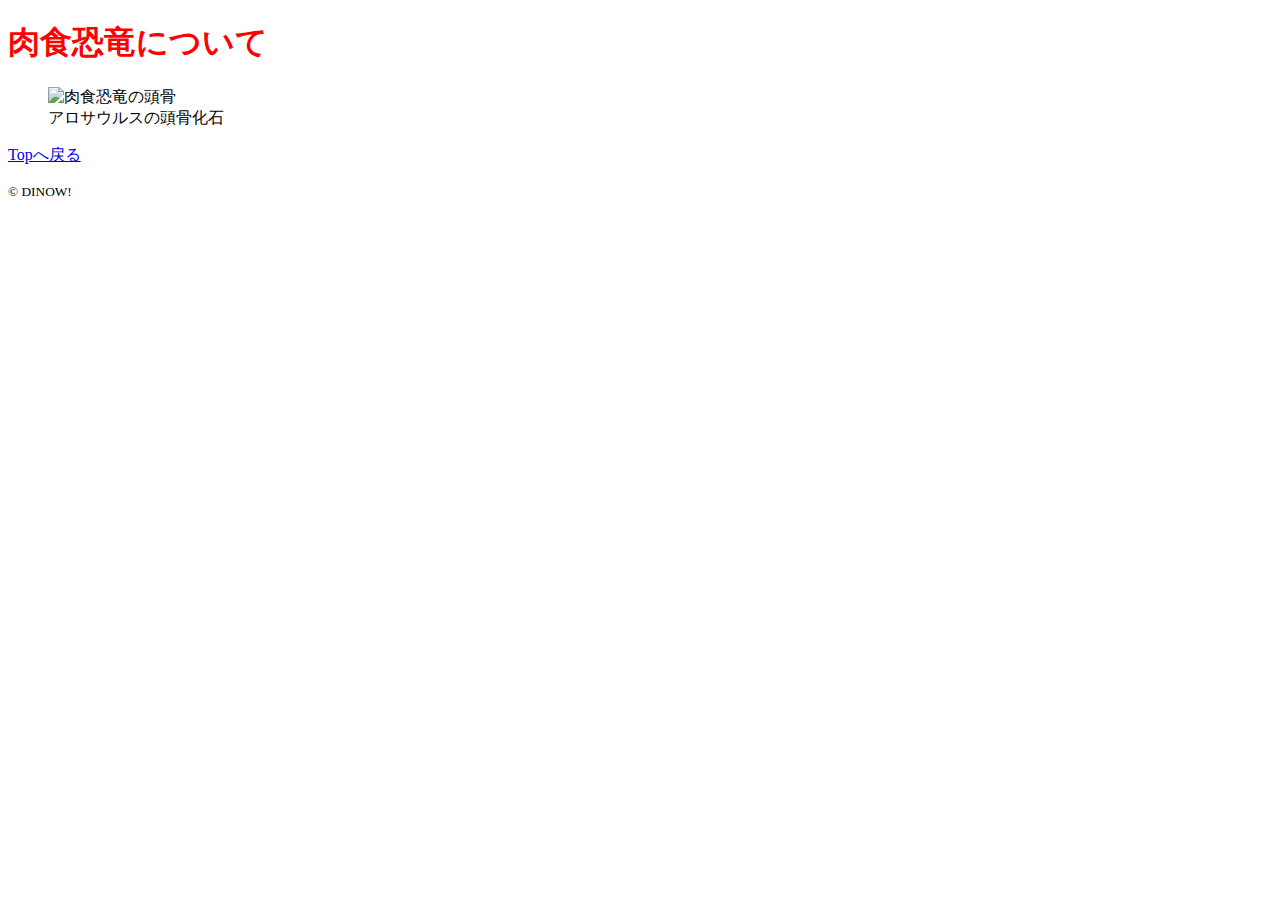
==== nikushoku.html @ 517e7453 "Add files via upload" ====
<!DOCTYPE html>
<html lang='ja'>
<head>
<meta charset='UTF-8'>
<link rel='stylesheet' href='css/stylesheet.css'>
<title>肉食恐竜</title>
</head>
<body>
<header>
</header>
<main>
<article>
<h1 class='nikushoku_title'>肉食恐竜について</h1>
<figure>
<img src='./images/dino002.JPG' alt='肉食恐竜の頭骨'>
<figcaption>アロサウルスの頭骨化石</figcaption>
</figure>
</article>
</main>
<footer>
<a href='./index.html'>Topへ戻る</a>
<p><small>&copy; DINOW!</small></p>
</footer>
</body>
</html>
---- css/stylesheet.css ----
.top_title {
  color: black;
}

.nikushoku_title {
  color: red;
}

.soshoku_title {
  color: green;
}
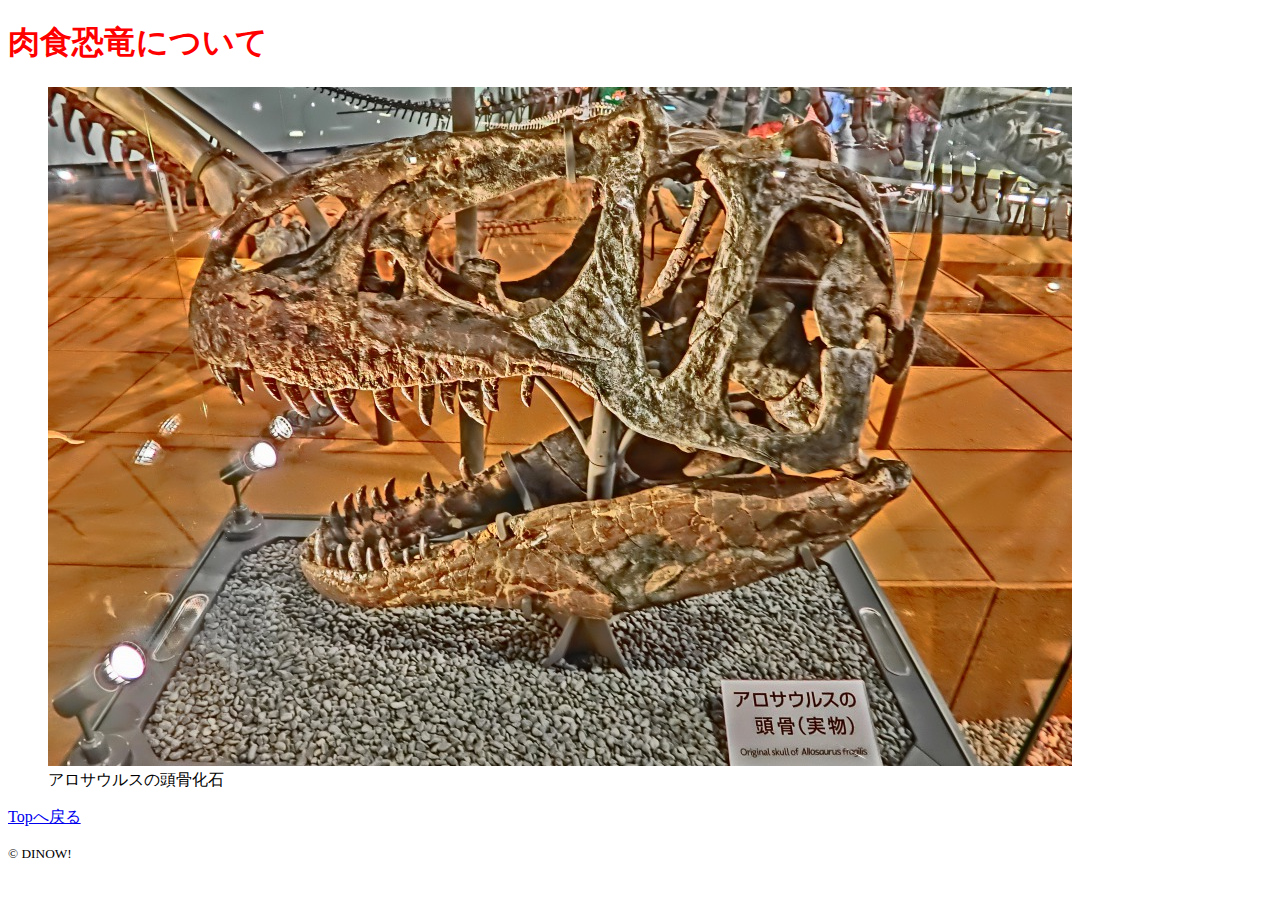
==== commit ecd39969: "Update nikushoku.html" ====
--- a/nikushoku.html
+++ b/nikushoku.html
@@ -15,11 +15,13 @@
 <img src='./images/dino002.JPG' alt='肉食恐竜の頭骨'>
 <figcaption>アロサウルスの頭骨化石</figcaption>
 </figure>
+<p>
+<a href='./index.html'>Topへ戻る</a>
+</p>
 </article>
 </main>
 <footer>
-<a href='./index.html'>Topへ戻る</a>
 <p><small>&copy; DINOW!</small></p>
 </footer>
 </body>
-</html>+</html>
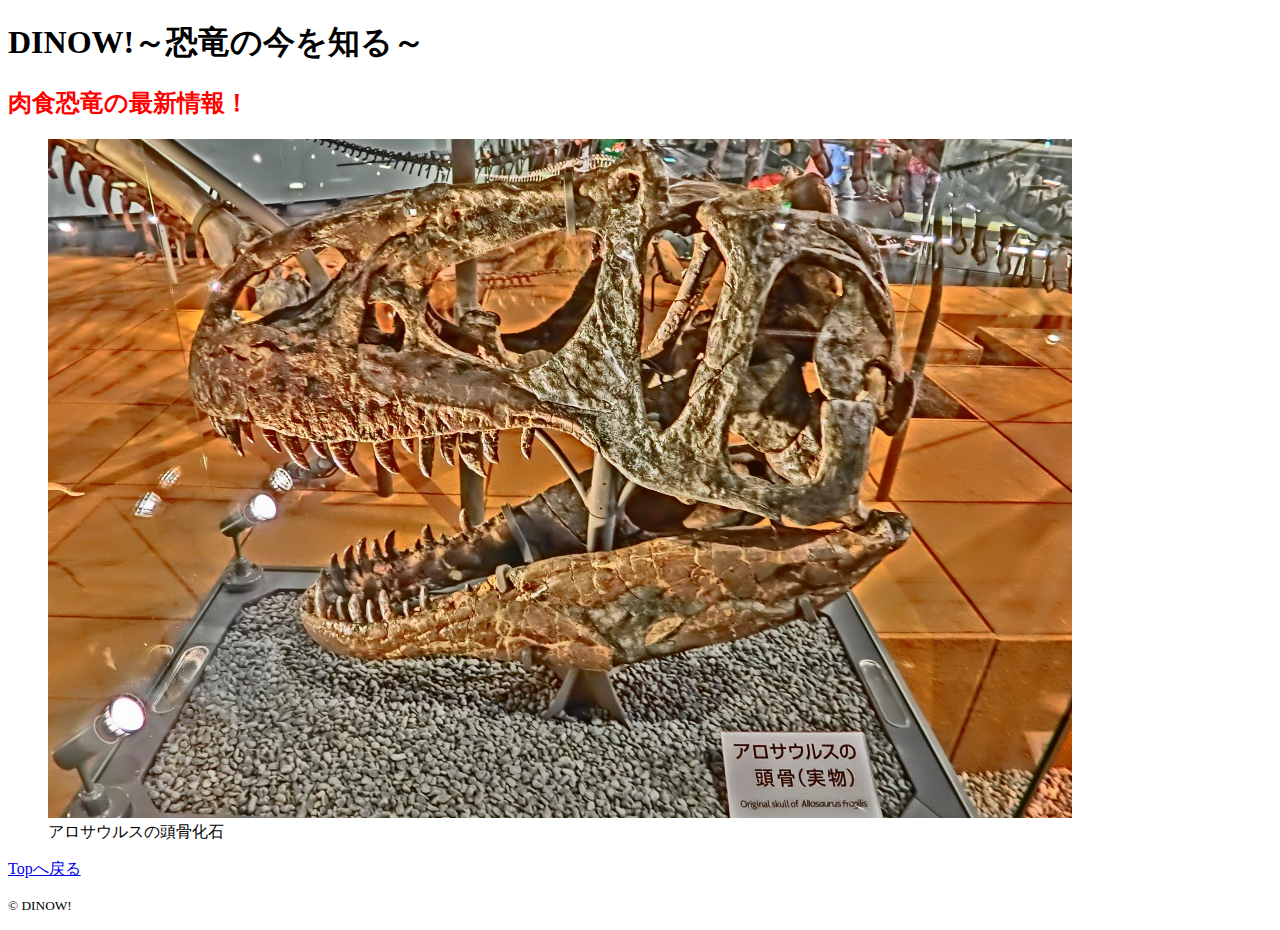
==== commit 0e397829: "Update nikushoku.html" ====
--- a/nikushoku.html
+++ b/nikushoku.html
@@ -7,10 +7,11 @@
 </head>
 <body>
 <header>
+<h1 class='title'>DINOW!～恐竜の今を知る～</h1>
 </header>
 <main>
 <article>
-<h1 class='nikushoku_title'>肉食恐竜について</h1>
+<h2 class='nikushoku_title'>肉食恐竜の最新情報！</h2>
 <figure>
 <img src='./images/dino002.JPG' alt='肉食恐竜の頭骨'>
 <figcaption>アロサウルスの頭骨化石</figcaption>
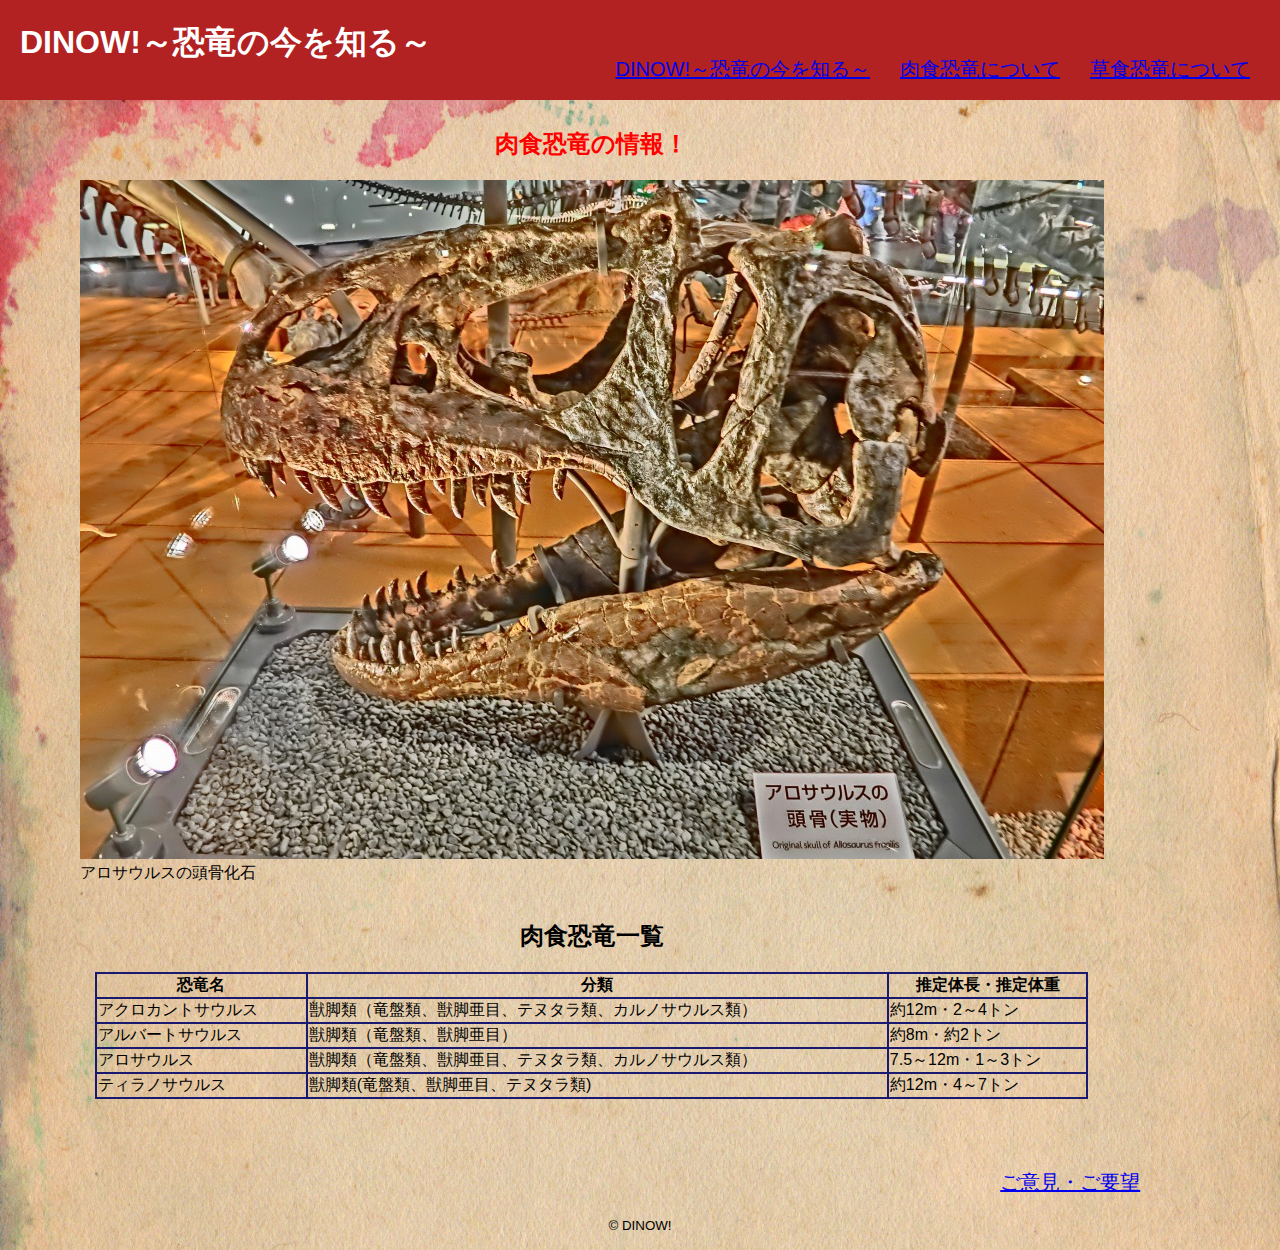
==== commit 11e891b1: "Add files via upload" ====
--- a/nikushoku.html
+++ b/nikushoku.html
@@ -3,26 +3,66 @@
 <head>
 <meta charset='UTF-8'>
 <link rel='stylesheet' href='css/stylesheet.css'>
-<title>肉食恐竜</title>
+<title>DINOW!～肉食恐竜の情報！～</title>
 </head>
+
 <body>
 <header>
-<h1 class='title'>DINOW!～恐竜の今を知る～</h1>
+	<h1 class='title'>DINOW!～恐竜の今を知る～</h1>
+	<nav>
+		<ul>
+			<li><a href='index.html'>DINOW!～恐竜の今を知る～</a></li>
+			<li><a href='nikushoku.html'>肉食恐竜について</a></li>
+			<li><a href='soshoku.html'>草食恐竜について</a></li>
+		</ul>
+	</nav>
 </header>
-<main>
-<article>
-<h2 class='nikushoku_title'>肉食恐竜の最新情報！</h2>
-<figure>
-<img src='./images/dino002.JPG' alt='肉食恐竜の頭骨'>
-<figcaption>アロサウルスの頭骨化石</figcaption>
-</figure>
-<p>
-<a href='./index.html'>Topへ戻る</a>
-</p>
-</article>
-</main>
+<div id='container'>
+	<main>
+		<article>
+			<h2 class='nikushoku_title'>肉食恐竜の情報！</h2>
+			<figure>
+				<img src='images/dino002.JPG' alt='肉食恐竜の頭骨'>
+				<figcaption>アロサウルスの頭骨化石</figcaption>
+			</figure>
+			<article class='dino_table'>
+				<h2>肉食恐竜一覧</h2>
+				<table>
+					<tr>
+						<th>恐竜名</th>
+						<th>分類</th>
+						<th>推定体長・推定体重</th>
+					</tr>
+					<tr>
+						<td>アクロカントサウルス</td>
+						<td>獣脚類（竜盤類、獣脚亜目、テヌタラ類、カルノサウルス類）</td>
+						<td>約12m・2～4トン</td>
+					</tr>
+					<tr>
+						<td>アルバートサウルス</td>
+						<td>獣脚類（竜盤類、獣脚亜目）</td>
+						<td>約8m・約2トン</td>
+					</tr>
+					<tr>
+						<td>アロサウルス</td>
+						<td>獣脚類（竜盤類、獣脚亜目、テヌタラ類、カルノサウルス類）</td>
+						<td>7.5～12m・1～3トン</td>
+					</tr>
+					<tr>
+						<td>ティラノサウルス</td>
+						<td>獣脚類(竜盤類、獣脚亜目、テヌタラ類)</td>
+						<td>約12m・4～7トン</td>
+					</tr>
+				</table>
+			</article>
+		</article>
+	</main>
+	<aside>
+		<p><a href='opinion.html'>ご意見・ご要望</a></p>
+	</aside>
+</div>
 <footer>
-<p><small>&copy; DINOW!</small></p>
+	<p><small>&copy; DINOW!</small></p>
 </footer>
 </body>
-</html>
+</html>--- a/css/stylesheet.css
+++ b/css/stylesheet.css
@@ -1,11 +1,140 @@
+body {
+	font-family: Helvetica,Arial,YuGothic,"游ゴシック体","Yu Gothic","游ゴシック","ヒラギノ角ゴ ProN","Hiragino Kaku Gothic ProN","メイリオ",Meiryo,sans-serif;  
+	background-image: url('../images/20th-century-brown-vintage-paper-4.jpg');
+	background-size: cover;
+}
+
+header {
+	width: 100%;
+	height: 100px;
+	color: #FFFFFF;
+	background-color: #B22222;
+	margin: -8px -8px;
+	position: fixed;
+}
+
+header h1 {
+	padding-left: 20px;
+	float: left;
+}
+
+header nav ul {
+	float: right;
+}
+
+header nav li {
+	font-size: 20px;
+	padding-top: 40px;
+	padding-right: 30px;
+	float: left;
+	list-style: none;
+}
+
+#container {
+	width: 95%;
+	padding-top: 100px;
+	margin: 0 auto 0 auto;
+}
+
+main {
+	width: 80%;
+}
+
+main h2 {
+	text-align: center;
+}
+
+main article {
+	float: left;
+}
+
+.dino_info {
+	width: 100%;
+	height: 1000px;
+	margin-left: 40px;
+	margin-bottom: 40px;
+	border: 3px solid #191970;
+	overflow-y: scroll;
+}
+
+.dino_info h2 {
+	text-align: center;
+}
+
+.dino_topic {
+	width: 60%;
+	margin: 0 auto 40px auto;
+	padding-left: 20px;
+	border: 3px solid #191970;
+}
+
+aside {
+	width: 20%;
+	font-size: 20px;
+	float: right;
+}
+
+footer p {
+	text-align: center;
+	margin-top: 50px;
+	clear: both;
+}
+
 .top_title {
-  color: black;
+	color: black;
 }
 
 .nikushoku_title {
-  color: red;
+	color: red;
 }
 
 .soshoku_title {
-  color: green;
+	color: green;
 }
+
+.dino_table {
+	width: 100%;
+}
+
+.dino_table h2 {
+	text-align: center;
+}
+
+
+.dino_table table {
+	width: 90%;
+	margin: 0 auto 50px auto;
+	border-collapse: collapse;
+}
+
+.dino_table table th, table td {
+	border: 2px solid #191970;
+}
+
+
+form {
+	margin: 0 auto 0 auto;
+}
+
+.name {
+	width: 300px;
+	height: 30px;
+}
+
+.email {
+	width: 400px;
+	height: 30px;
+}
+
+textarea {
+	width: 500px;
+	height: 100px;
+}
+
+.submit_button {
+	width: 150px;
+	height: 30px;
+	text-align: center;
+}
+
+
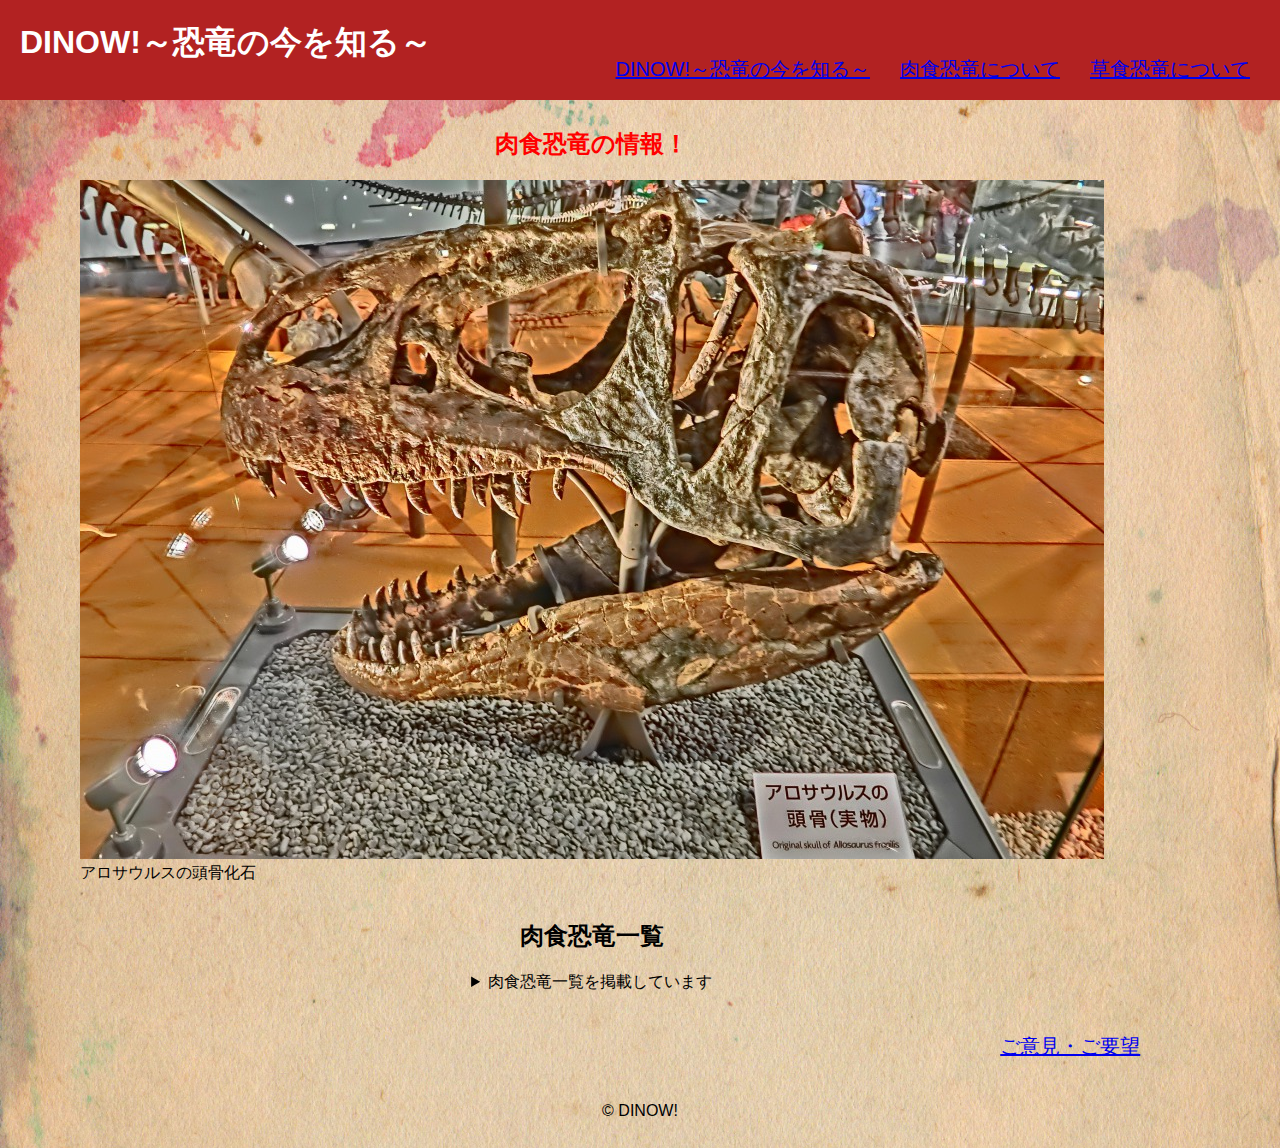
==== commit 800efb24: "Add files via upload" ====
--- a/nikushoku.html
+++ b/nikushoku.html
@@ -5,64 +5,68 @@
 <link rel='stylesheet' href='css/stylesheet.css'>
 <title>DINOW!～肉食恐竜の情報！～</title>
 </head>
-
 <body>
-<header>
-	<h1 class='title'>DINOW!～恐竜の今を知る～</h1>
-	<nav>
-		<ul>
-			<li><a href='index.html'>DINOW!～恐竜の今を知る～</a></li>
-			<li><a href='nikushoku.html'>肉食恐竜について</a></li>
-			<li><a href='soshoku.html'>草食恐竜について</a></li>
-		</ul>
-	</nav>
-</header>
 <div id='container'>
-	<main>
-		<article>
-			<h2 class='nikushoku_title'>肉食恐竜の情報！</h2>
-			<figure>
-				<img src='images/dino002.JPG' alt='肉食恐竜の頭骨'>
-				<figcaption>アロサウルスの頭骨化石</figcaption>
-			</figure>
-			<article class='dino_table'>
-				<h2>肉食恐竜一覧</h2>
-				<table>
-					<tr>
-						<th>恐竜名</th>
-						<th>分類</th>
-						<th>推定体長・推定体重</th>
-					</tr>
-					<tr>
-						<td>アクロカントサウルス</td>
-						<td>獣脚類（竜盤類、獣脚亜目、テヌタラ類、カルノサウルス類）</td>
-						<td>約12m・2～4トン</td>
-					</tr>
-					<tr>
-						<td>アルバートサウルス</td>
-						<td>獣脚類（竜盤類、獣脚亜目）</td>
-						<td>約8m・約2トン</td>
-					</tr>
-					<tr>
-						<td>アロサウルス</td>
-						<td>獣脚類（竜盤類、獣脚亜目、テヌタラ類、カルノサウルス類）</td>
-						<td>7.5～12m・1～3トン</td>
-					</tr>
-					<tr>
-						<td>ティラノサウルス</td>
-						<td>獣脚類(竜盤類、獣脚亜目、テヌタラ類)</td>
-						<td>約12m・4～7トン</td>
-					</tr>
-				</table>
+	<header>
+		<h1 class='title'>DINOW!～恐竜の今を知る～</h1>
+		<nav>
+			<ul>
+				<li><a href='index.html'>DINOW!～恐竜の今を知る～</a></li>
+				<li><a href='nikushoku.html'>肉食恐竜について</a></li>
+				<li><a href='soshoku.html'>草食恐竜について</a></li>
+			</ul>
+		</nav>
+	</header>
+	<div id='contents'>
+		<main>
+			<article>
+				<h2 class='nikushoku_title'>肉食恐竜の情報！</h2>
+				<figure>
+					<img src='images/dino002.JPG' alt='肉食恐竜の頭骨'>
+					<figcaption>アロサウルスの頭骨化石</figcaption>
+				</figure>
+				<article class='dino_table'>
+					<h2>肉食恐竜一覧</h2>
+					<details>
+					<summary>肉食恐竜一覧を掲載しています</summary>
+					<table>
+						<tr>
+							<th scope='col'>恐竜名</th>
+							<th scope='col'>分類</th>
+							<th scope='col'>推定体長・推定体重</th>
+						</tr>
+						<tr>
+							<td>アクロカントサウルス</td>
+							<td>獣脚類（竜盤類、獣脚亜目、テヌタラ類、カルノサウルス類）</td>
+							<td>約12m・2～4トン</td>
+						</tr>
+						<tr>
+							<td>アルバートサウルス</td>
+							<td>獣脚類（竜盤類、獣脚亜目）</td>
+							<td>約8m・約2トン</td>
+						</tr>
+						<tr>
+							<td>アロサウルス</td>
+							<td>獣脚類（竜盤類、獣脚亜目、テヌタラ類、カルノサウルス類）</td>
+							<td>7.5～12m・1～3トン</td>
+						</tr>
+						<tr>
+							<td>ティラノサウルス</td>
+							<td>獣脚類(竜盤類、獣脚亜目、テヌタラ類)</td>
+							<td>約12m・4～7トン</td>
+						</tr>
+					</table>
+					</details>
+				</article>
 			</article>
-		</article>
-	</main>
-	<aside>
-		<p><a href='opinion.html'>ご意見・ご要望</a></p>
-	</aside>
+		</main>
+		<aside>
+			<p><a href='opinion.html'>ご意見・ご要望</a></p>
+		</aside>
+	</div>
+	<footer>
+		<p><small>&copy; DINOW!</small></p>
+	</footer>
 </div>
-<footer>
-	<p><small>&copy; DINOW!</small></p>
-</footer>
 </body>
 </html>--- a/css/stylesheet.css
+++ b/css/stylesheet.css
@@ -2,6 +2,13 @@
 	font-family: Helvetica,Arial,YuGothic,"游ゴシック体","Yu Gothic","游ゴシック","ヒラギノ角ゴ ProN","Hiragino Kaku Gothic ProN","メイリオ",Meiryo,sans-serif;  
 	background-image: url('../images/20th-century-brown-vintage-paper-4.jpg');
 	background-size: cover;
+}
+
+#container {
+	width: 100%;
+	display: flex;
+	flex-direction: column;
+	min-height: 100vh;
 }
 
 header {
@@ -9,8 +16,9 @@
 	height: 100px;
 	color: #FFFFFF;
 	background-color: #B22222;
-	margin: -8px -8px;
 	position: fixed;
+	top: 0;
+	left: 0;
 }
 
 header h1 {
@@ -24,13 +32,12 @@
 
 header nav li {
 	font-size: 20px;
-	padding-top: 40px;
-	padding-right: 30px;
+	padding: 40px 30px 30px 0;
 	float: left;
 	list-style: none;
 }
 
-#container {
+#contents {
 	width: 95%;
 	padding-top: 100px;
 	margin: 0 auto 0 auto;
@@ -51,8 +58,7 @@
 .dino_info {
 	width: 100%;
 	height: 1000px;
-	margin-left: 40px;
-	margin-bottom: 40px;
+	margin: 50px 0 40px 40px;
 	border: 3px solid #191970;
 	overflow-y: scroll;
 }
@@ -74,10 +80,14 @@
 	float: right;
 }
 
+footer {
+	margin-top: auto;
+	clear: both;
+}
+
 footer p {
+	font-size: 120%;
 	text-align: center;
-	margin-top: 50px;
-	clear: both;
 }
 
 .top_title {
@@ -100,17 +110,28 @@
 	text-align: center;
 }
 
+.dino_table details {
+	text-align: center;
+}
+
+.dino_table details:hover {
+	color: red;
+}
+
+.dino_table summary {
+	margin: 0 0 20px 0;
+}
 
 .dino_table table {
 	width: 90%;
+	color: black;
 	margin: 0 auto 50px auto;
 	border-collapse: collapse;
 }
 
 .dino_table table th, table td {
-	border: 2px solid #191970;
+	border: 2px double #191970;
 }
-
 
 form {
 	margin: 0 auto 0 auto;
